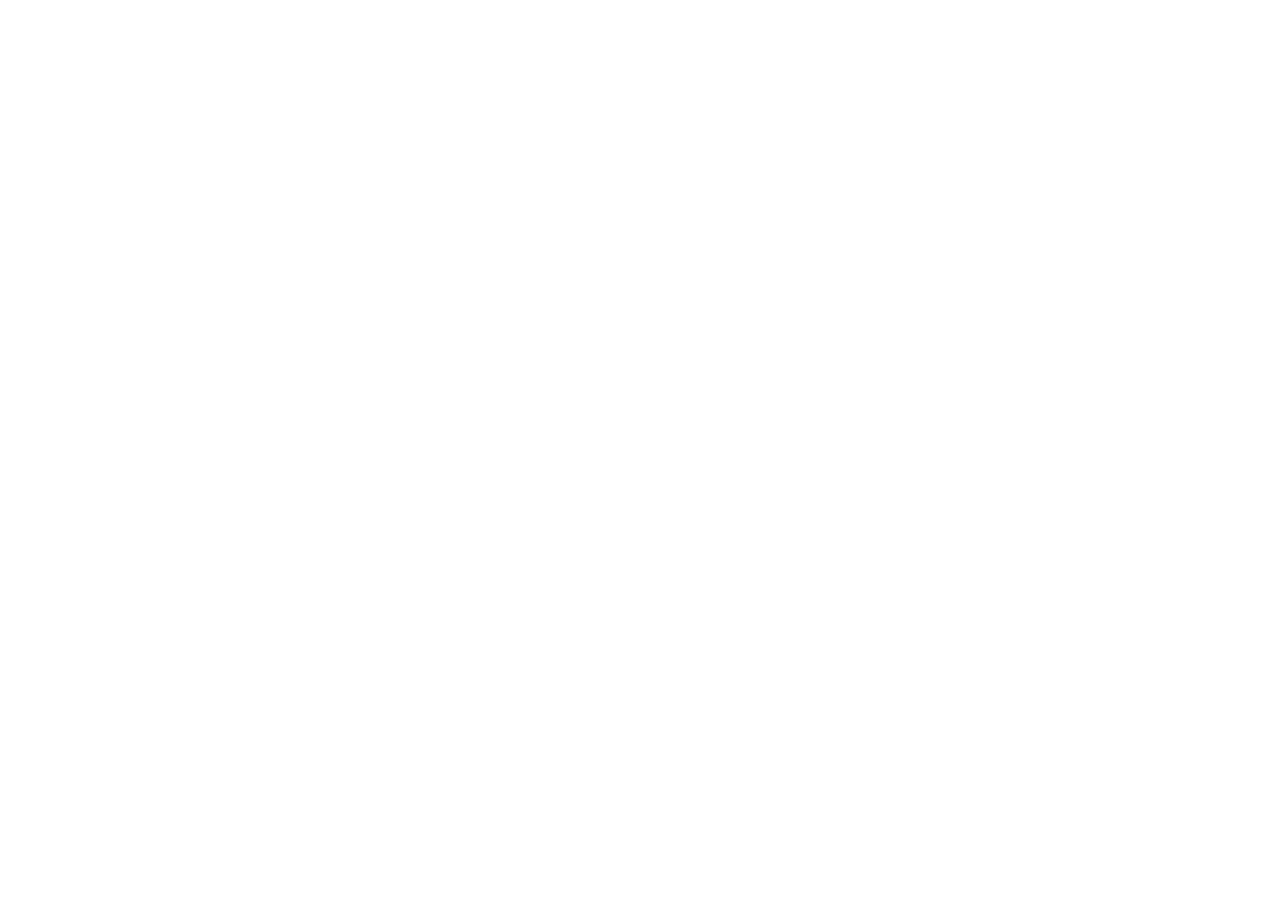
==== index.html @ 134b4d6b "Create index.html" ====
<!DOCTYPE html>
<html>
  <head>
    <title>Your Page Title</title>
    <link href="https://cdn.jsdelivr.net/npm/bootstrap@5.1.3/dist/css/bootstrap.min.css" rel="stylesheet" integrity="sha384-1BmE4kWBq78iYhFldvKuhfTAU6auU8tT94WrHftjDbrCEXSU1oBoqyl2QvZ6jIW3" crossorigin="anonymous">

    <!-- links to style sheets, google fonts, etc. go here -->

  </head>
  <body>

    <!-- your site content goes here -->

    <script src="https://cdn.jsdelivr.net/npm/bootstrap@5.1.3/dist/js/bootstrap.bundle.min.js" integrity="sha384-ka7Sk0Gln4gmtz2MlQnikT1wXgYsOg+OMhuP+IlRH9sENBO0LRn5q+8nbTov4+1p" crossorigin="anonymous"></script>
  </body>
</html>
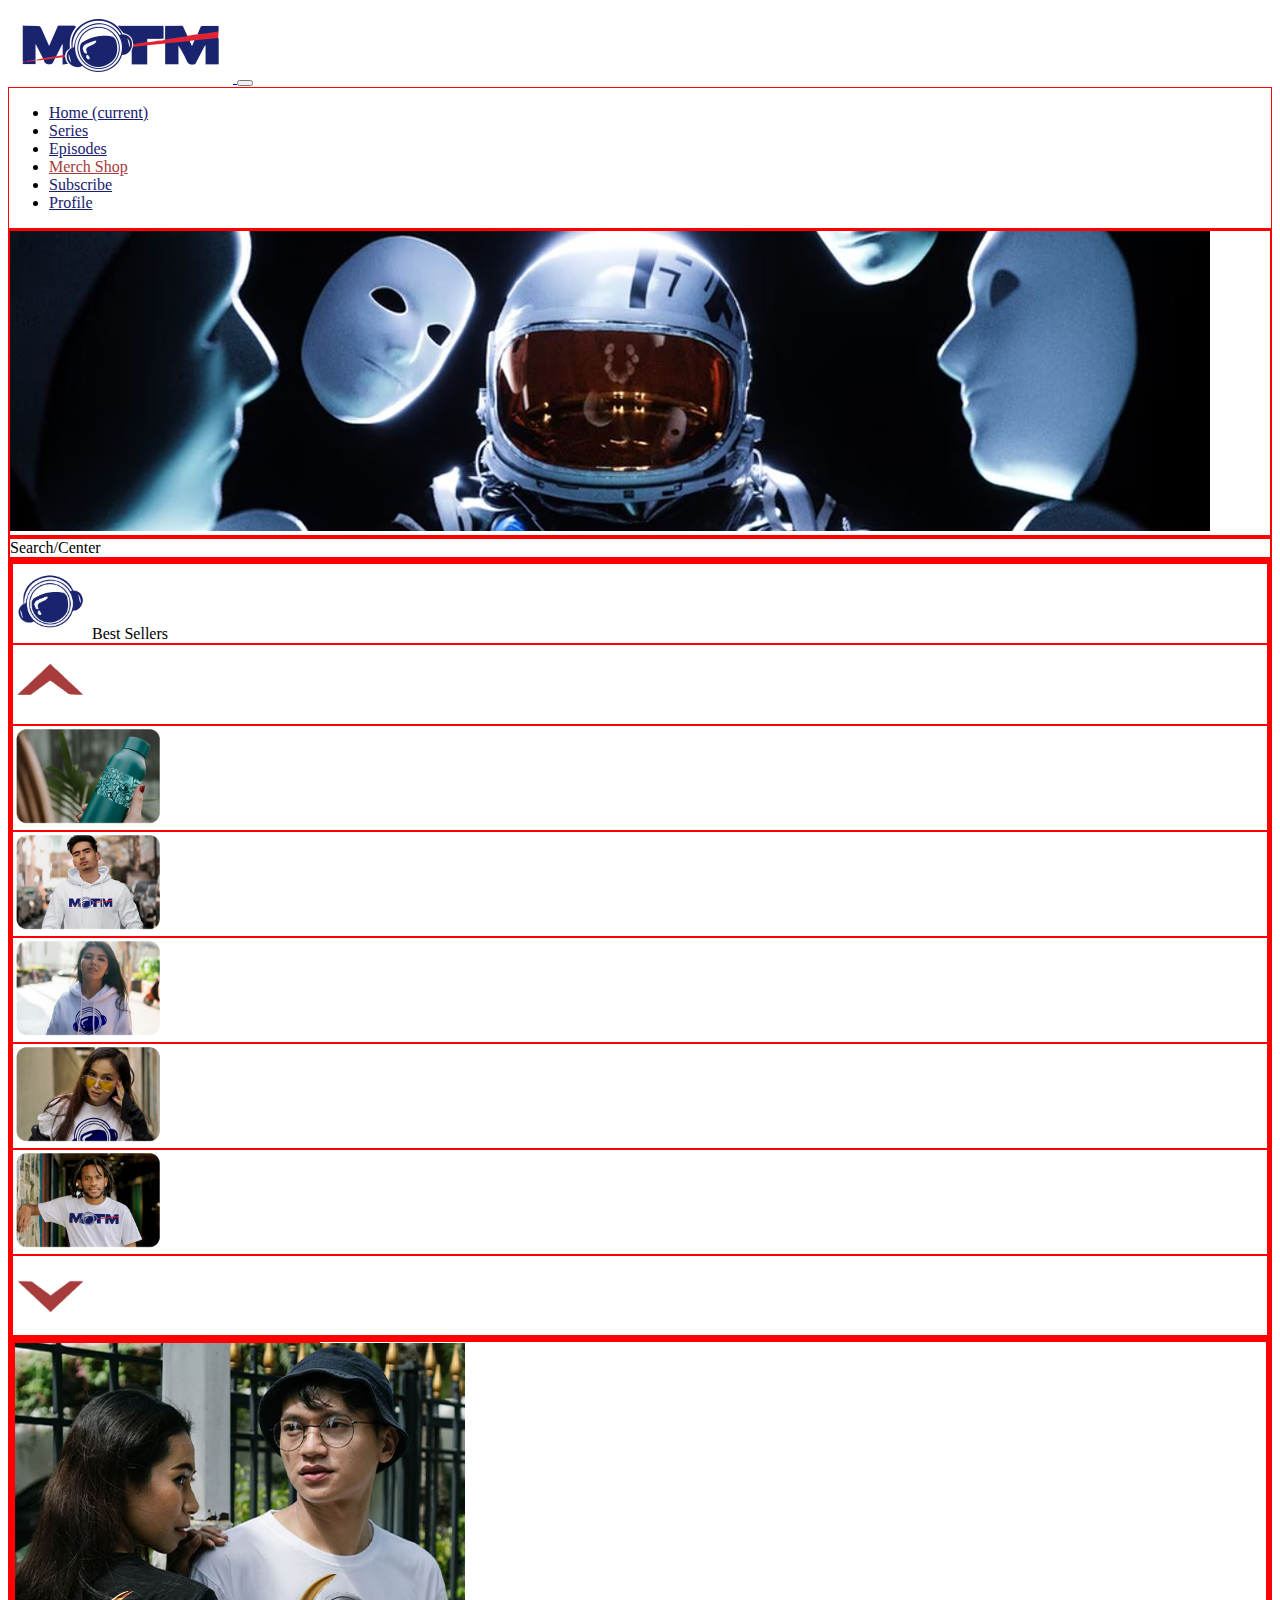
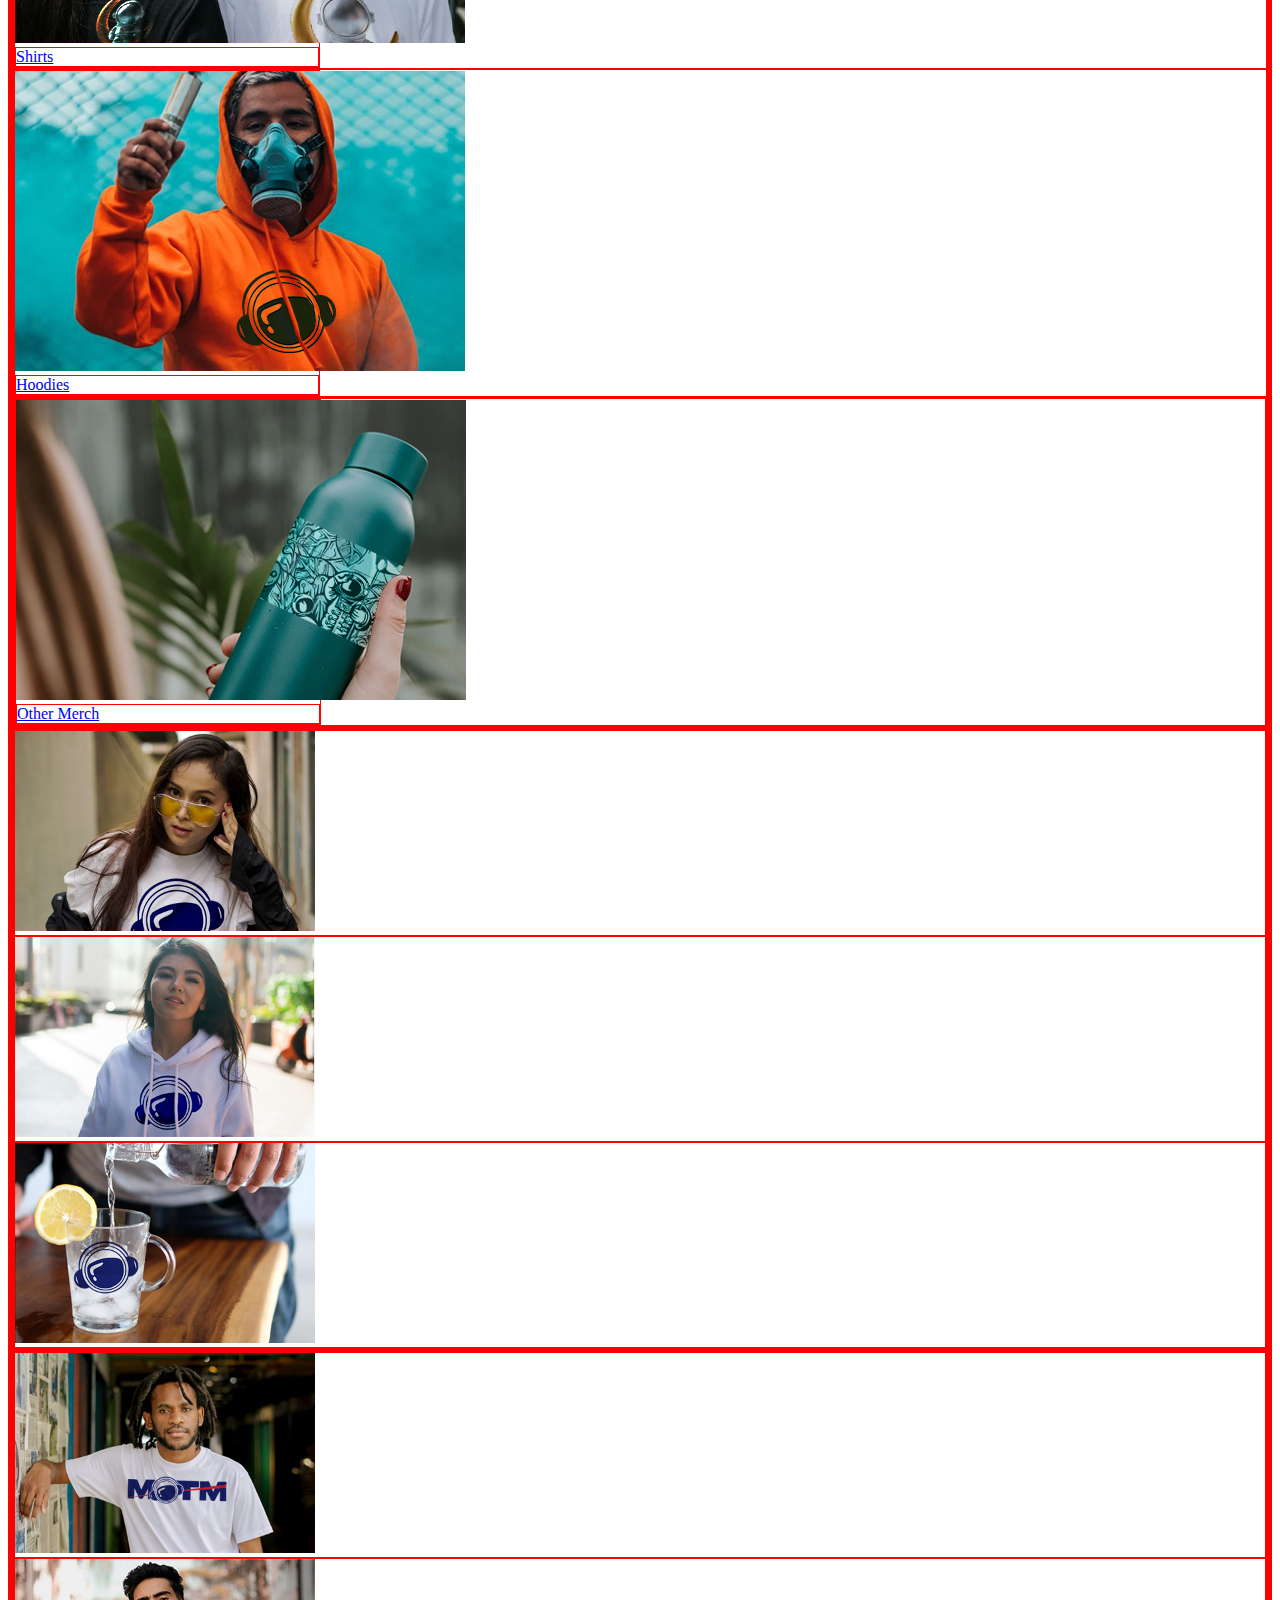
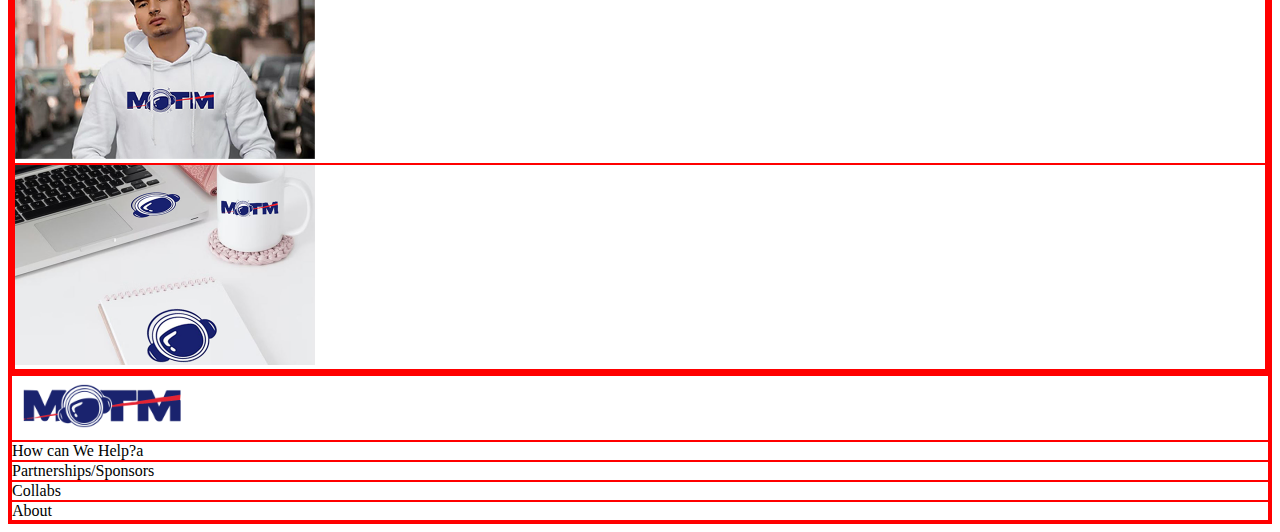
==== commit 8f2480ba: "Progress" ====
--- a/index.html
+++ b/index.html
@@ -1,15 +1,297 @@
 <!DOCTYPE html>
 <html>
   <head>
-    <title>Your Page Title</title>
+    <title>MOTM Merch</title>
     <link href="https://cdn.jsdelivr.net/npm/bootstrap@5.1.3/dist/css/bootstrap.min.css" rel="stylesheet" integrity="sha384-1BmE4kWBq78iYhFldvKuhfTAU6auU8tT94WrHftjDbrCEXSU1oBoqyl2QvZ6jIW3" crossorigin="anonymous">
+      <link href="css/styles.css" rel="stylesheet">
 
     <!-- links to style sheets, google fonts, etc. go here -->
 
   </head>
   <body>
 
-    <!-- your site content goes here -->
+    <style>
+  body div { border: 1px solid red; }
+</style>
+
+<nav class="navbar navbar-expand-lg navbar-light bg-light">
+  <a class="navbar-brand" href="#">
+     <img src="images/motm.logo.png" width="auto" height="75" alt="Logo">
+   </a>
+  <button class="navbar-toggler" type="button" data-toggle="collapse" data-target="#navbarNav" aria-controls="navbarNav" aria-expanded="false" aria-label="Toggle navigation">
+    <span class="navbar-toggler-icon"></span>
+  </button>
+  <div class="collapse navbar-collapse" id="navbarNav">
+    <ul class="navbar-nav">
+      <li class="nav-item active">
+        <a class="nav-link" href="#">Home <span class="sr-only">(current)</span></a>
+      </li>
+      <li class="nav-item">
+        <a class="nav-link" href="#">Series</a>
+      </li>
+      <li class="nav-item">
+        <a class="nav-link" href="#">Episodes</a>
+      </li>
+      <li class="nav-item">
+        <a class="nav-link active" href="#">Merch Shop</a>
+      </li>
+      <li class="nav-item">
+        <a class="nav-link" href="#">Subscribe</a>
+      </li>
+      <li class="nav-item">
+        <a class="nav-link" href="#">Profile</a>
+      </li>
+    </ul>
+  </div>
+</nav>
+
+
+      <!-- end Title -->
+
+      <!-- start Banner -->
+      <div class="container-fluid">
+        <div class="text-center">
+
+        <img src= "images/1x/banner test.png"
+        alt= "gry-pnk-hood"
+        title= "Gray-Pink"
+        class= "img-fluid"
+        />
+      </div>
+    </div>
+      <!-- end Banner -->
+
+      <!-- start Search -->
+      <div class= "container"
+      <div class="row">
+          <div class="col-6 offset-3 text-center border">
+            Search/Center
+        </div>
+      </div>
+      <!-- end Search -->
+    </div>
+
+      <!-- start Inventory -->
+      <div class="container-fluid border">
+        <div class="row bg-dark text-white">
+          <div class="col-2 border">
+
+<div class="text-center">
+
+            <div class="col border">
+              <img src= "images/motm.pancho1.png"
+              alt= "MOTM Icon"
+              title= "Icon"
+              width="auto"
+              height="75"/>
+              Best Sellers
+            </div>
+
+
+            <div class="col border">
+              <img src= "images/arrow.red.up.png"
+              alt= "MOTM Icon"
+              title= "Icon"
+              width="auto"
+              height="75"/>
+            </div>
+
+            <div class="col border">
+              <img src= "images/1x/altered imgs/best.sell.flask.png"
+              alt= "MOTM Icon"
+              title= "Icon"
+              width="auto"
+              height="100"/>
+            </div>
+
+            <div class="col border">
+              <img src= "images/1x/altered imgs/best.sell.wht.hood.male.png"
+              alt= "MOTM Icon"
+              title= "Icon"
+              width="auto"
+              height="100"/>
+            </div>
+
+            <div class="col border">
+              <img src= "images/1x/altered imgs/best.sell.gry.pnk.hood.feml.png"
+              alt= "MOTM Icon"
+              title= "Icon"
+              width="auto"
+              height="100"/>
+
+            </div>
+
+
+            <div class="col border">
+              <img src= "images/1x/altered imgs/best.sell.wht.shrt.feml.png"
+              alt= "MOTM Icon"
+              title= "Icon"
+              width="auto"
+              height="100"/>
+            </div>
+
+            <div class="col border">
+              <img src= "images/1x/altered imgs/best.sell.wht.shrt.male.png"
+              alt= "MOTM Icon"
+              title= "Icon"
+              width="auto"
+              height="100"/>
+
+            </div>
+
+            <div class="col border">
+              <img src= "images/arrow.red.png"
+              alt= "MOTM Icon"
+              title= "Icon"
+              width="auto"
+              height="75"/>
+            </div>
+          </div>
+        </div>
+
+
+          <!-- row 1 start -->
+
+          <div class="col-10">
+
+            <div class="text-center">
+
+            <div class="row">
+
+              <div class="col border">
+
+                <div class="card" style="width: 19rem;">
+  <img class="card-img-top" src="images/1x/shirt.click.png" alt="Card image cap">
+  <div class="card-body">
+    <a href="#" class="btn btn-primary">Shirts</a>
+  </div>
+</div>
+              </div>
+
+              <div class="col border">
+                <div class="card" style="width: 19rem;">
+  <img class="card-img-top" src="images/1x/hoodie.click.png" alt="Card image cap">
+  <div class="card-body">
+    <a href="#" class="btn btn-primary">Hoodies</a>
+  </div>
+</div>
+              </div>
+
+              <div class="col border">
+
+                <div class= "col border">
+                  <div class="card" style="width: 19rem;">
+  <img class="card-img-top" src="images/1x/teal.flask.png" alt="Card image cap">
+  <div class="card-body">
+    <a href="#" class="btn btn-primary">Other Merch</a>
+  </div>
+</div>
+              </div>
+
+              </div>
+            </div>
+
+              <!-- row 1 end -->
+
+              <!-- row 2 start -->
+
+<div class="text-center">
+
+                <div class="row">
+
+                  <div class="col border">
+                    <img src= "images/1x/white.shirt.female.png"
+                    alt= "MOTM Logo"
+                    title= "Logo"
+                    width="auto"
+                    height="200"/>
+                  </div>
+
+                  <div class="col border">
+                    <img src= "images/1x/gray.pink.hoodie.png"
+                    alt= "gry-pnk-hood"
+                    title= "Gray-Pink"
+                    width="auto"
+                    height="200"/>
+                  </div>
+
+                  <div class="col border">
+                    <img src= "images/1x/clear.glass.png"
+                    alt= "MOTM Logo"
+                    title= "Logo"
+                    width="auto"
+                    height="200"/>
+                  </div>
+                </div>
+                </div>
+                  <!-- row 2 end -->
+
+                  <!-- row 3 start -->
+
+<div class="text-center">
+
+                    <div class="row">
+
+                      <div class="col border">
+                        <img src= "images/1x/white.shirt.male.png"
+                        alt= "MOTM Logo"
+                        title= "Logo"
+                        width="auto"
+                        height="200"/>
+                      </div>
+
+                      <div class="col border">
+                        <img src= "images/1x/white.hoodie.png"
+                        alt= "gry-pnk-hood"
+                        title= "Gray-Pink"
+                        width="auto"
+                        height="200"/>
+                      </div>
+
+                      <div class="col border">
+                        <img src= "images/1x/other.merch.png"
+                        alt= "MOTM Logo"
+                        title= "Logo"
+                        width="auto"
+                        height="200"/>
+                      </div>
+                    </div>
+                  </div>
+                </div>
+</div>
+                <!-- row 3 end -->
+
+<div class="row">
+
+        <div class= "col-2 border">
+          <img src= "images/motm.logo.png"
+          alt= "MOTM Logo"
+          title= "Logo"
+          width="auto"
+          height="60"/>
+      </div>
+
+      <div class= "col border">
+        How can We Help?a
+    </div>
+
+    <div class= "col border">
+      Partnerships/Sponsors
+  </div>
+
+  <div class= "col border">
+    Collabs
+</div>
+<div class= "col border">
+  About
+</div>
+
+
+      </div>
+
+
+
+
 
     <script src="https://cdn.jsdelivr.net/npm/bootstrap@5.1.3/dist/js/bootstrap.bundle.min.js" integrity="sha384-ka7Sk0Gln4gmtz2MlQnikT1wXgYsOg+OMhuP+IlRH9sENBO0LRn5q+8nbTov4+1p" crossorigin="anonymous"></script>
   </body>
--- a/css/styles.css
+++ b/css/styles.css
@@ -0,0 +1,10 @@
+.nav-link {
+    color: #18216E !important;
+  }
+
+  .nav-link.active {
+    color: #A63C3C !important;
+  }
+.card-title {
+  color: red !important;
+}
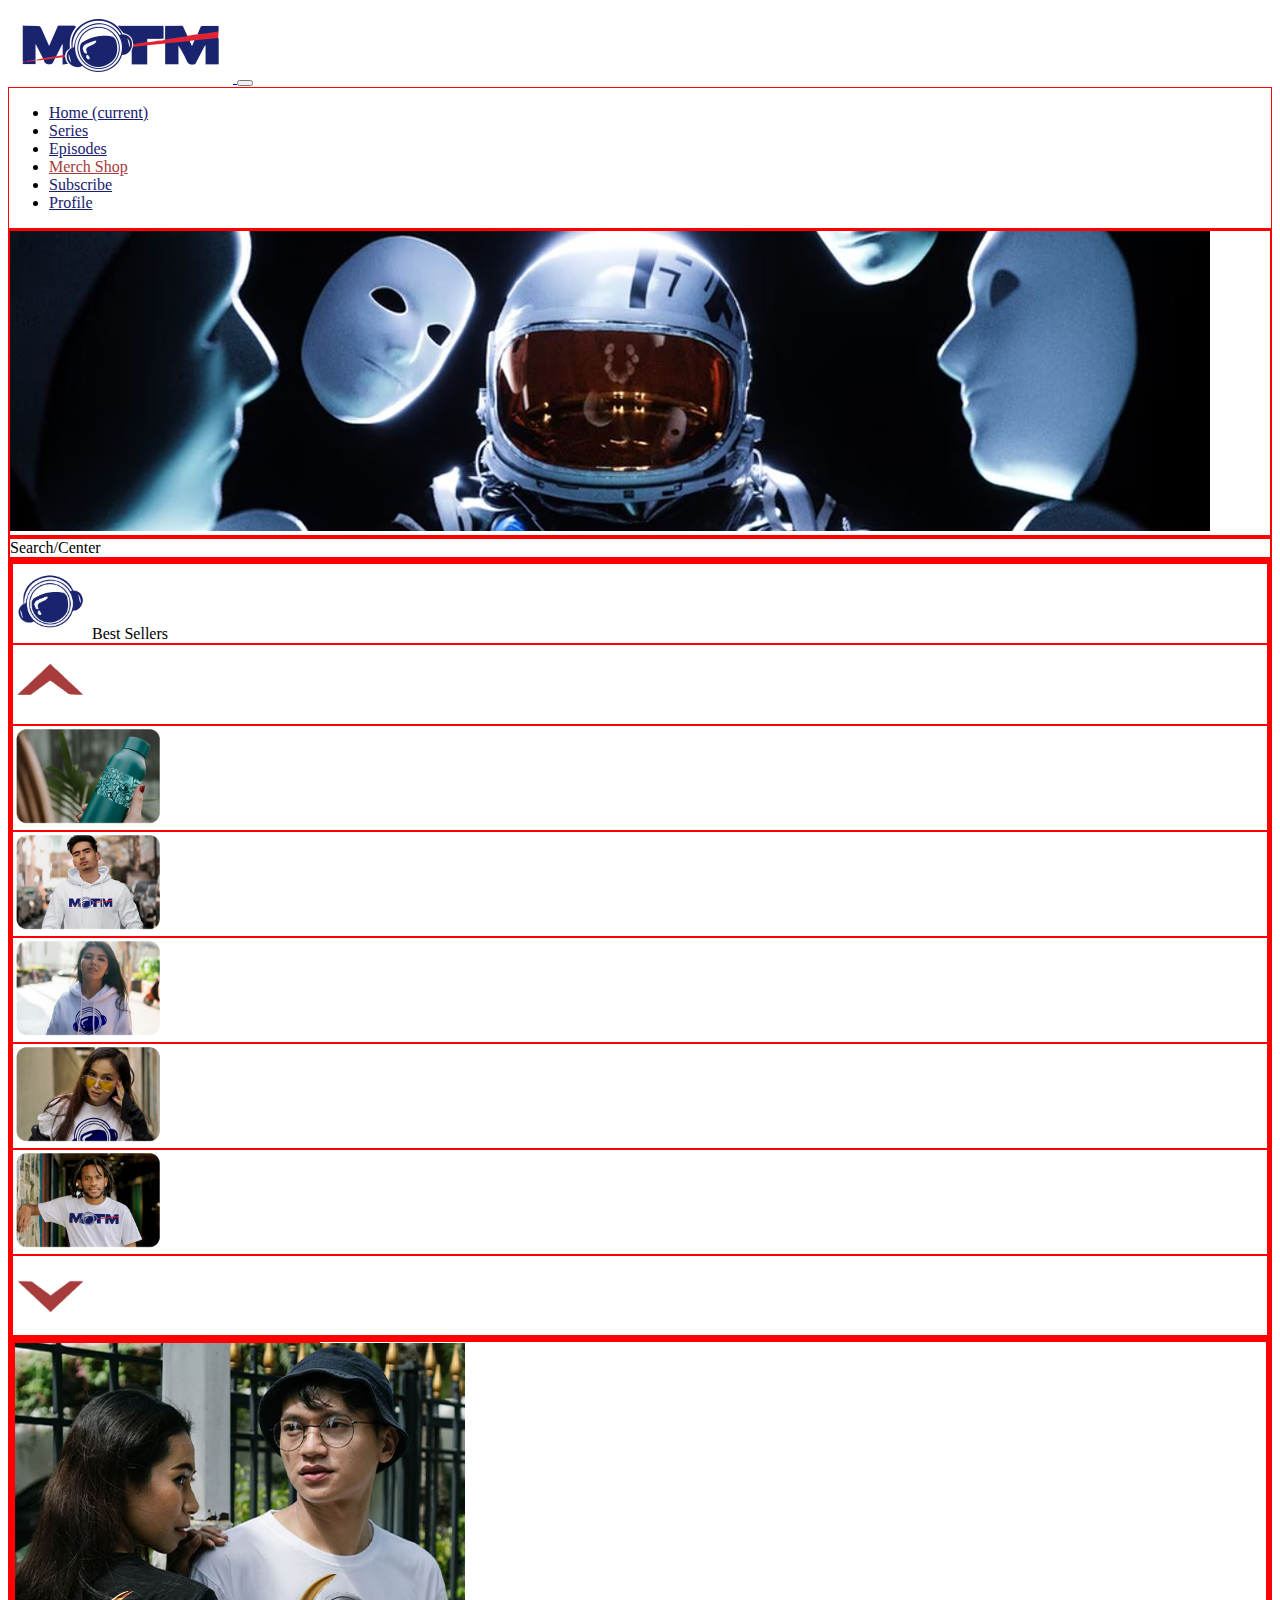
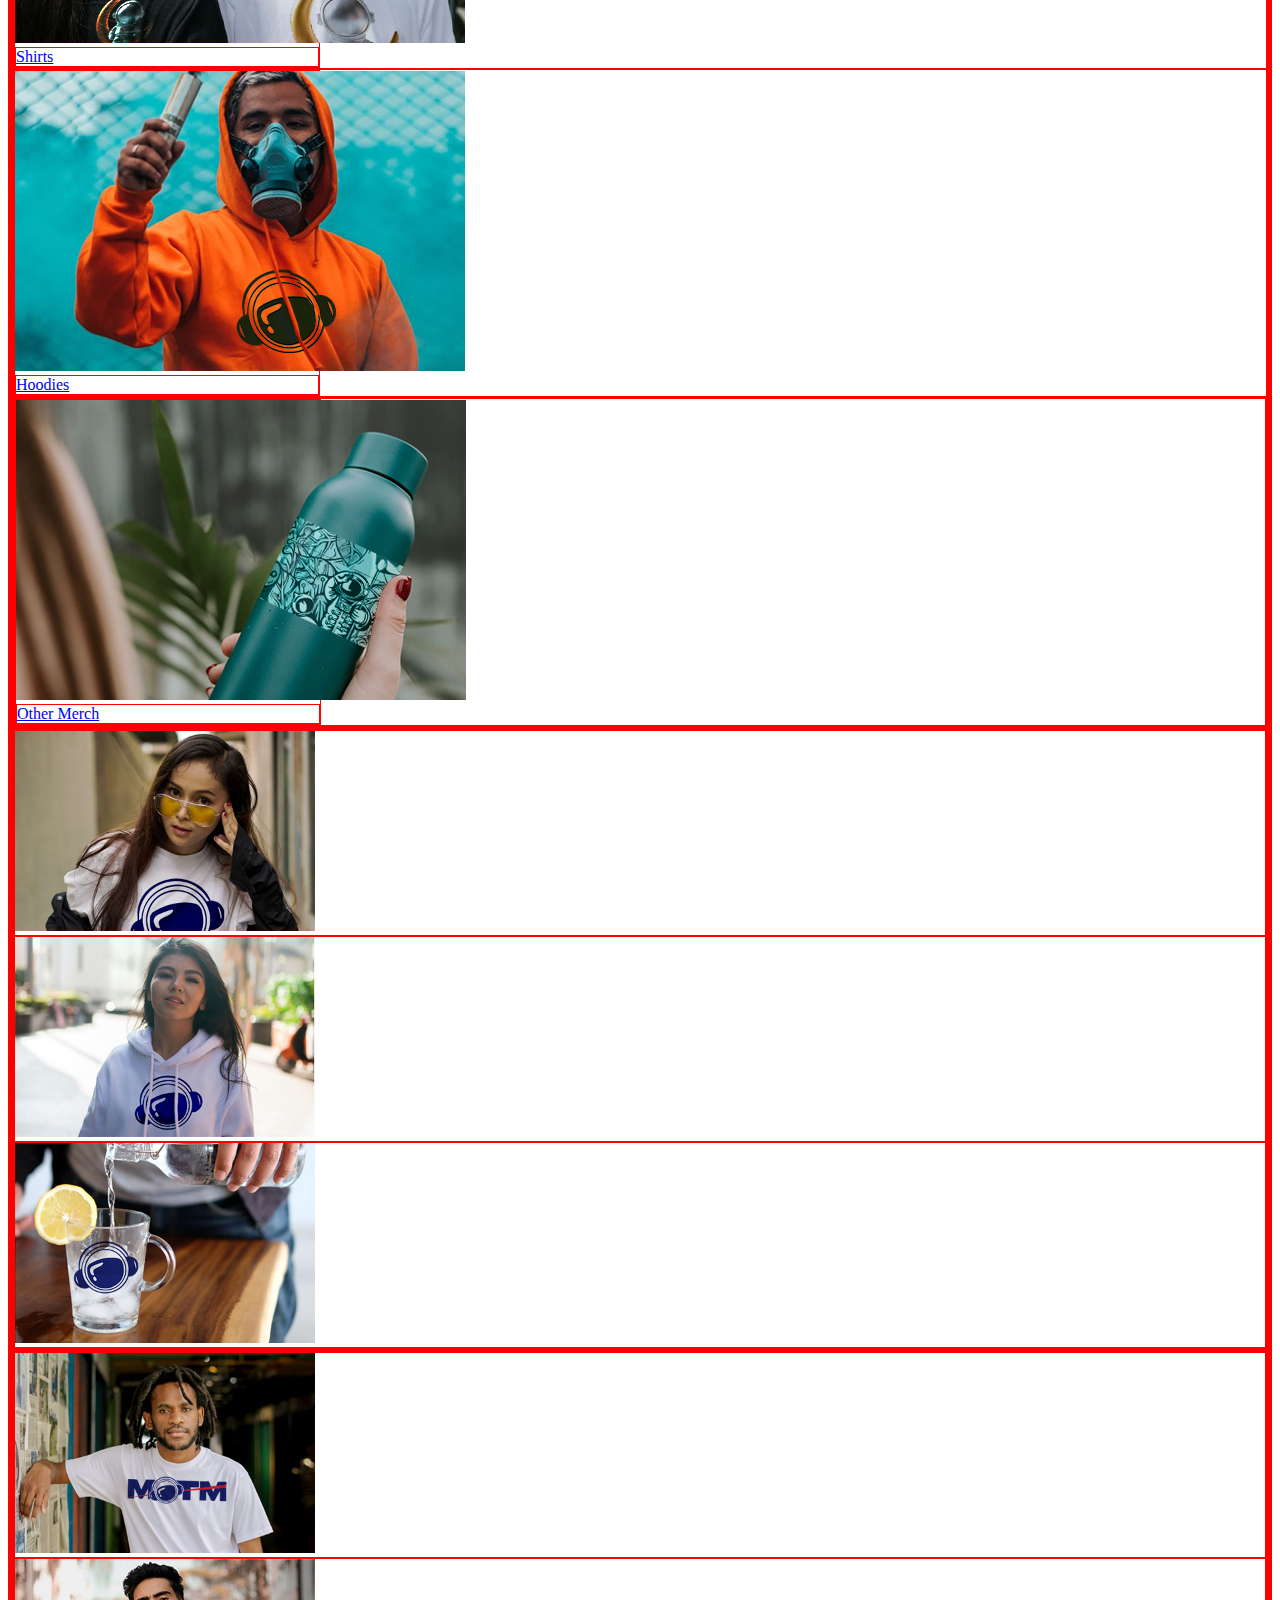
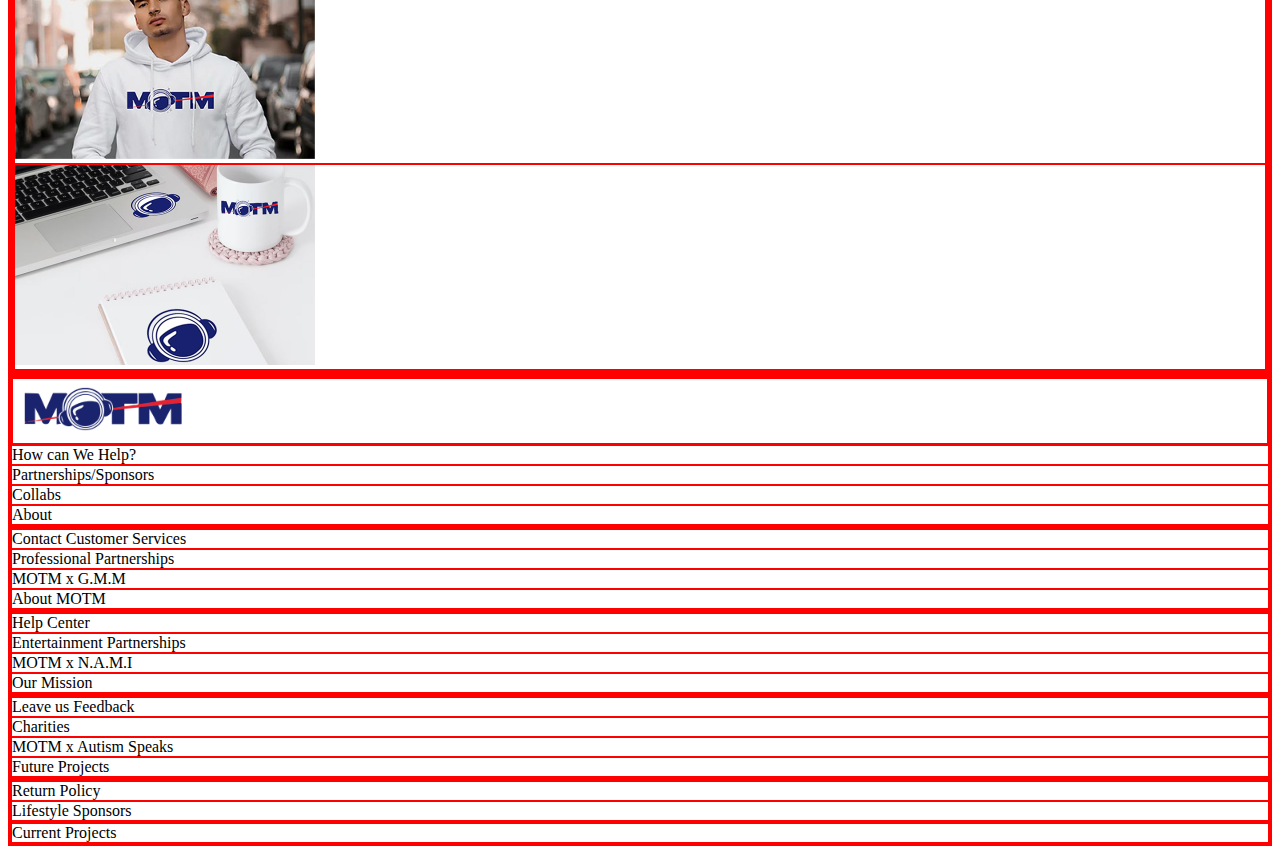
==== commit dd5ca2ea: "Progress" ====
--- a/index.html
+++ b/index.html
@@ -30,7 +30,7 @@
         <a class="nav-link" href="#">Series</a>
       </li>
       <li class="nav-item">
-        <a class="nav-link" href="#">Episodes</a>
+        <a class="nav-link" href="index2.html">Episodes</a>
       </li>
       <li class="nav-item">
         <a class="nav-link active" href="#">Merch Shop</a>
@@ -259,32 +259,122 @@
                   </div>
                 </div>
 </div>
+</div>
                 <!-- row 3 end -->
 
-<div class="row">
-
-        <div class= "col-2 border">
-          <img src= "images/motm.logo.png"
-          alt= "MOTM Logo"
-          title= "Logo"
-          width="auto"
-          height="60"/>
-      </div>
-
-      <div class= "col border">
-        How can We Help?a
-    </div>
-
-    <div class= "col border">
-      Partnerships/Sponsors
-  </div>
-
-  <div class= "col border">
-    Collabs
-</div>
-<div class= "col border">
-  About
-</div>
+                <div class= "container-fluid">
+                <div class="row">
+
+                        <div class= "col-3 border">
+
+                          <div class="text-center">
+
+                          <img src= "images/motm.logo.png"
+                          alt= "MOTM Logo"
+                          title= "Logo"
+                          width="auto"
+                          height="60"/>
+                      </div>
+                    </div>
+
+                      <div class= "col-2 border">
+                        How can We Help?
+                    </div>
+
+                    <div class= "col-2 border">
+                      Partnerships/Sponsors
+                  </div>
+
+                  <div class= "col-2 border">
+                    Collabs
+                </div>
+                <div class= "col-2 border">
+                  About
+                </div>
+                </div>
+
+                <div class="row">
+                  <div class= "col-3 border">
+
+                </div>
+
+                <div class= "col-2 border">
+                  Contact Customer Services
+                </div>
+
+                <div class= "col-2 border">
+                Professional Partnerships
+                </div>
+
+                <div class= "col-2 border">
+                MOTM x G.M.M
+                </div>
+                <div class= "col-2 border">
+                About MOTM
+                </div>
+                </div>
+
+                <div class="row">
+                  <div class= "col-3 border">
+
+                </div>
+
+                <div class= "col-2 border">
+                Help Center
+                </div>
+
+                <div class= "col-2 border">
+                Entertainment Partnerships
+                </div>
+
+                <div class= "col-2 border">
+                MOTM x N.A.M.I
+                </div>
+                <div class= "col-2 border">
+                Our Mission
+                </div>
+                </div>
+
+                <div class="row">
+                  <div class= "col-3 border">
+
+                </div>
+
+                <div class= "col-2 border">
+                  Leave us Feedback
+                </div>
+
+                <div class= "col-2 border">
+                Charities
+                </div>
+
+                <div class= "col-2 border">
+                MOTM x Autism Speaks
+                </div>
+                <div class= "col-2 border">
+                Future Projects
+                </div>
+                </div>
+
+                <div class="row">
+                  <div class= "col-3 border">
+
+                </div>
+
+                <div class= "col-2 border">
+                  Return Policy
+                </div>
+
+                <div class= "col-2 border">
+                Lifestyle Sponsors
+                </div>
+
+                <div class= "col-2 border">
+
+                </div>
+                <div class= "col-2 border">
+                Current Projects
+                </div>
 
 
       </div>
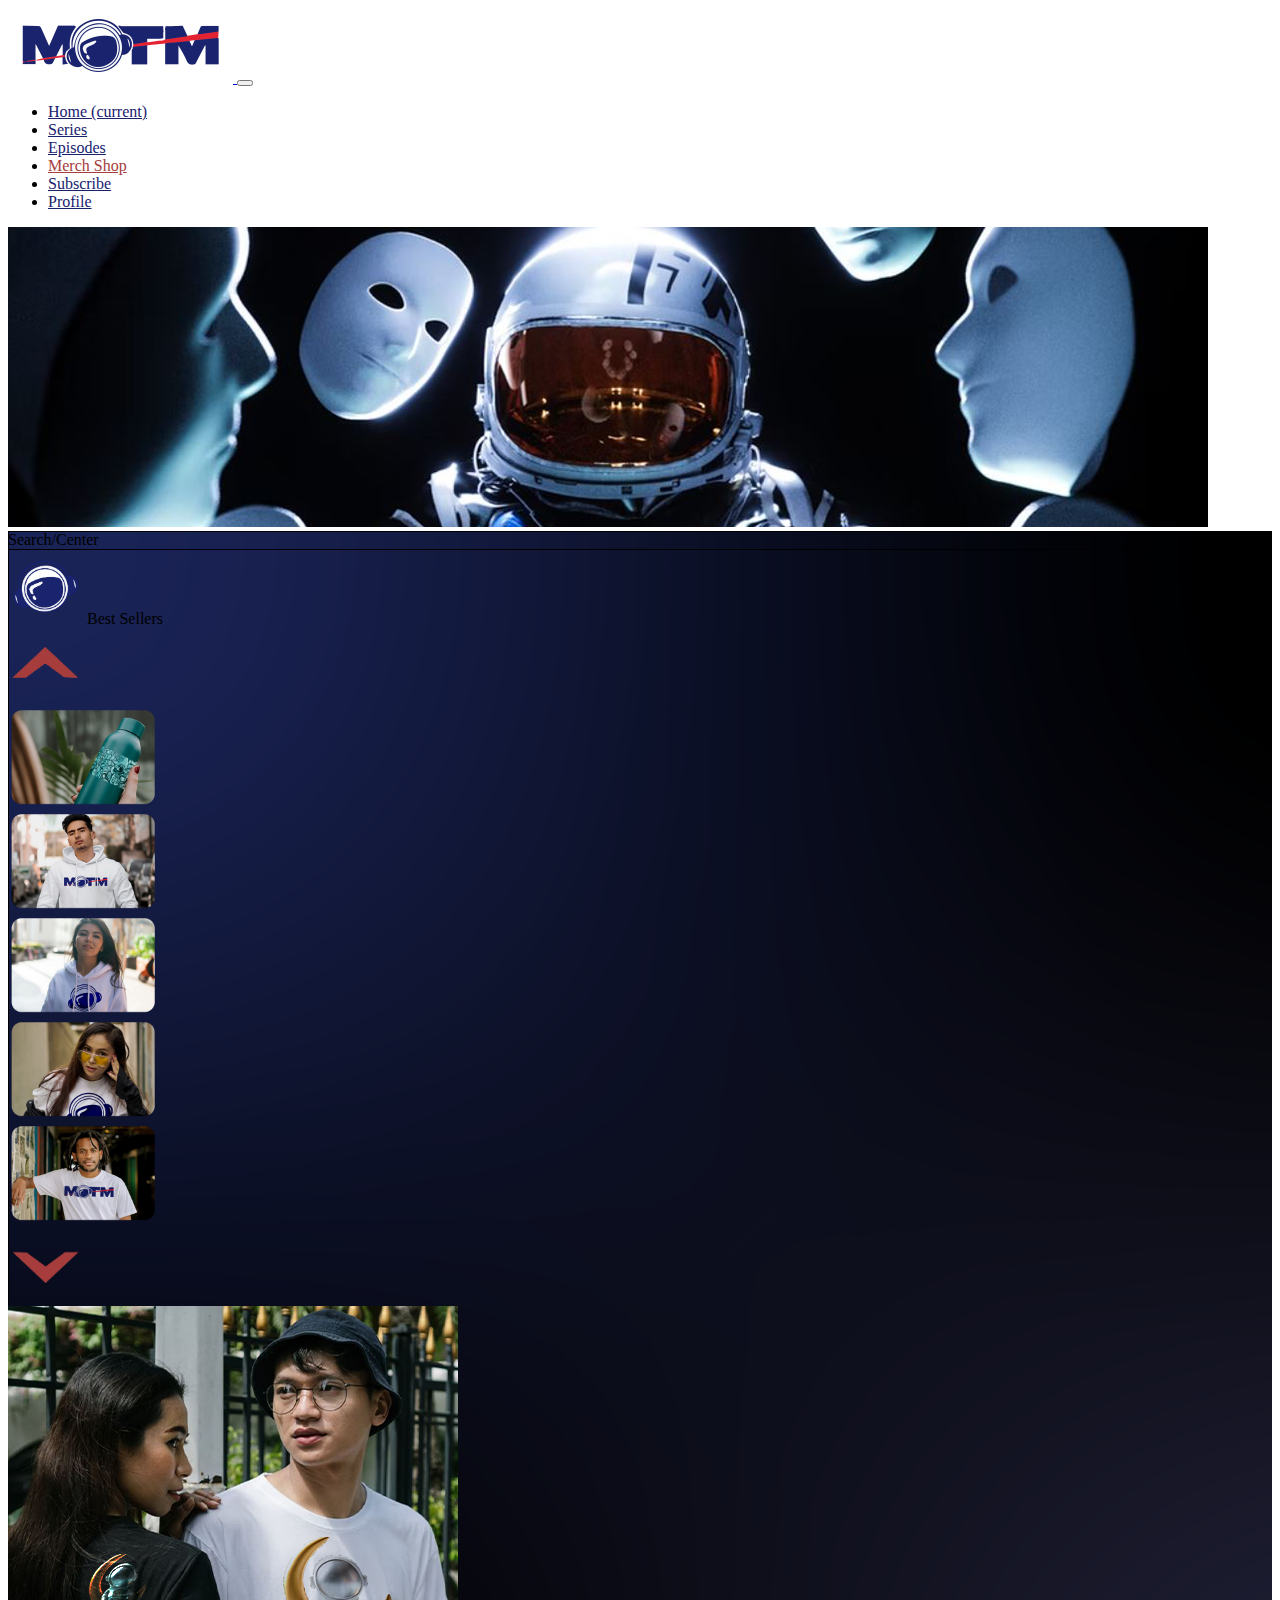
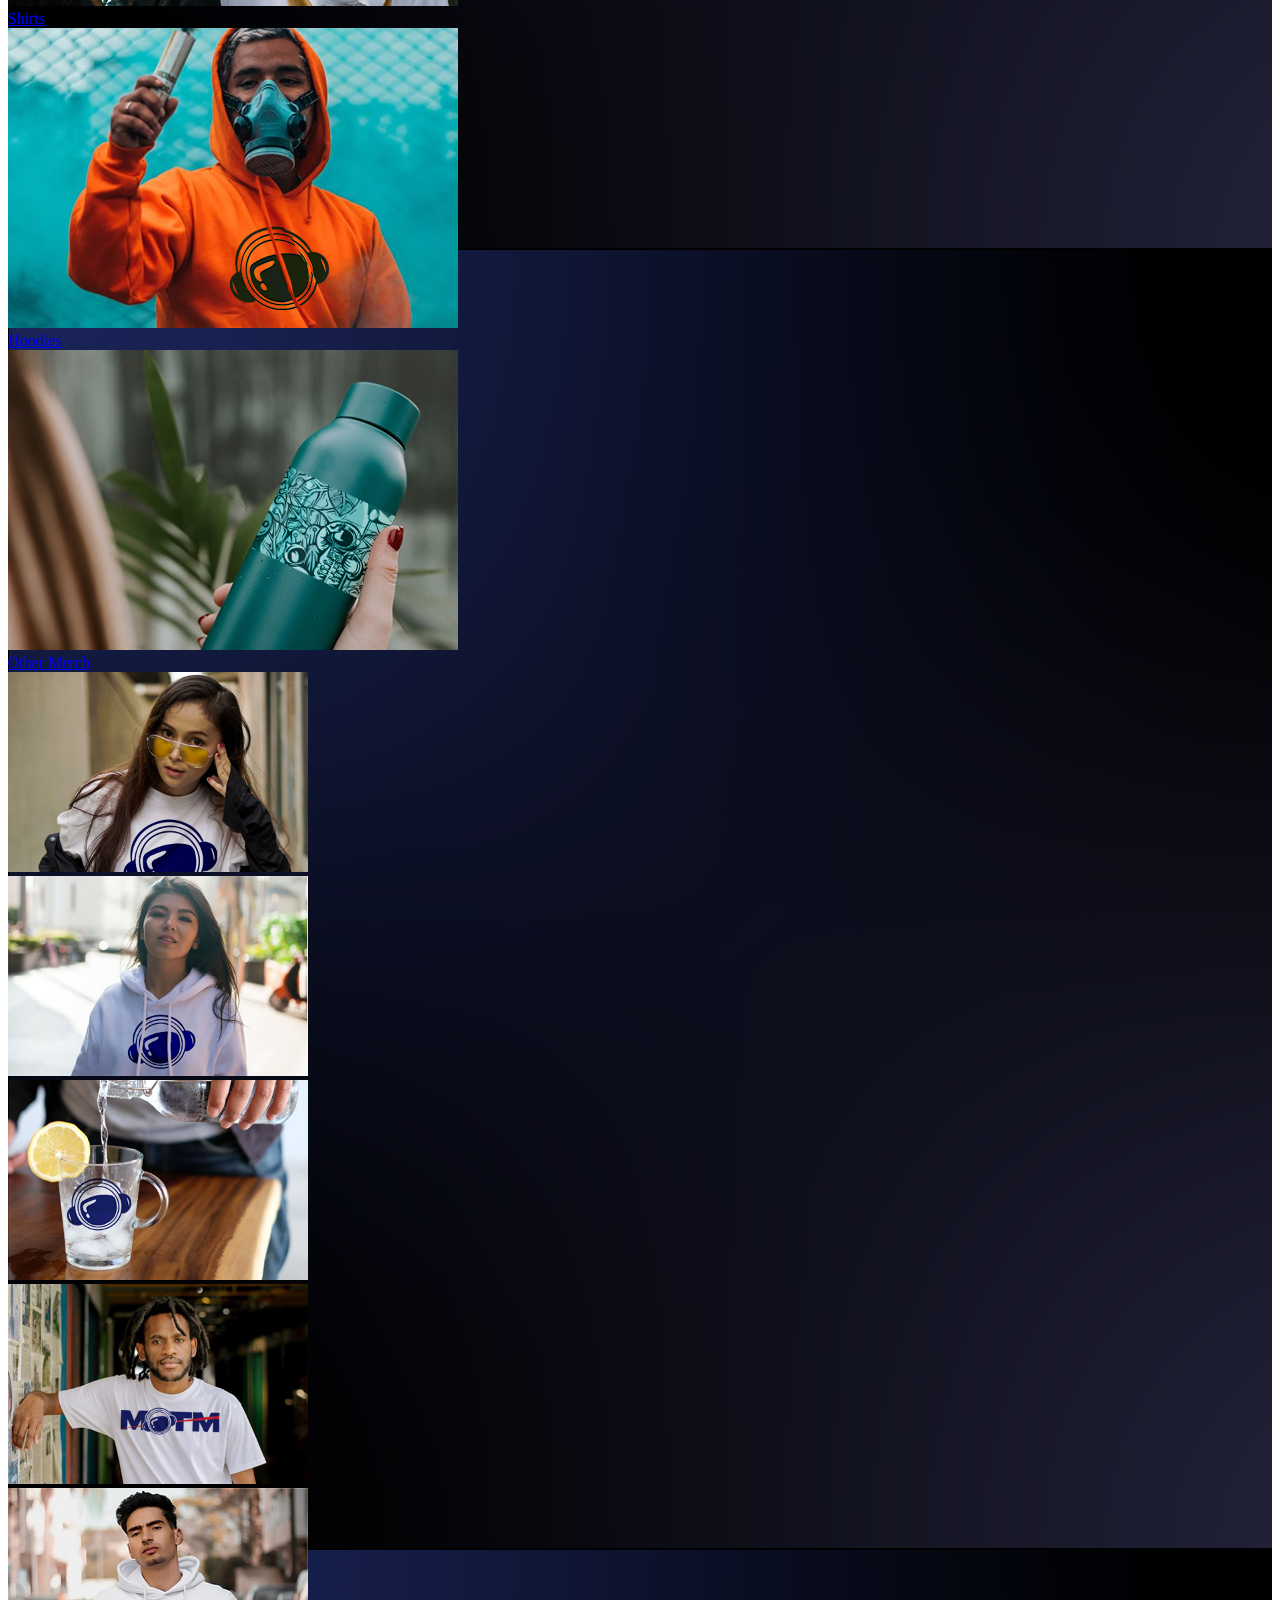
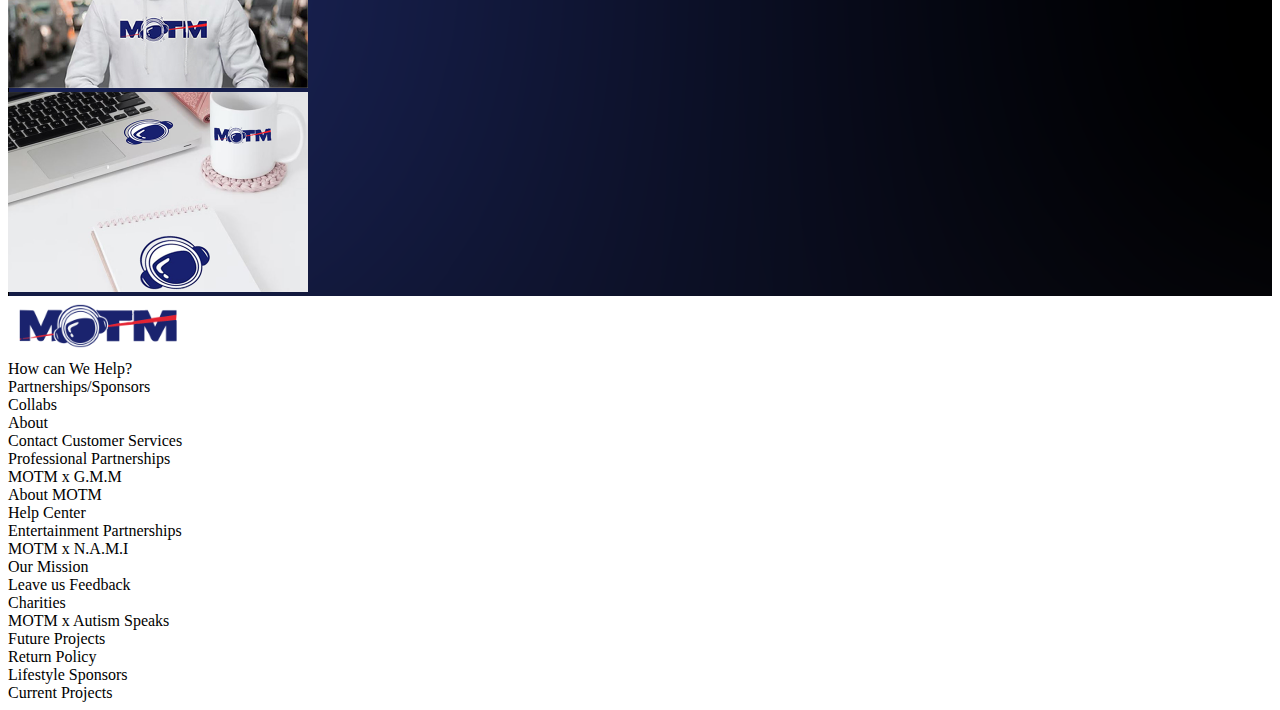
==== commit fbea1547: "final? progress" ====
--- a/index.html
+++ b/index.html
@@ -11,7 +11,12 @@
   <body>
 
     <style>
-  body div { border: 1px solid red; }
+    --->  body div {  : 1px solid red; }
+
+  .bg-dashimg{
+    background-image: url("images/1x/gradient1.png");
+    background-color: #18216E;}
+
 </style>
 
 <nav class="navbar navbar-expand-lg navbar-light bg-light">
@@ -49,12 +54,14 @@
       <!-- end Title -->
 
       <!-- start Banner -->
+
+
       <div class="container-fluid">
         <div class="text-center">
 
         <img src= "images/1x/banner test.png"
-        alt= "gry-pnk-hood"
-        title= "Gray-Pink"
+        alt= "banner"
+        title= "Banner"
         class= "img-fluid"
         />
       </div>
@@ -62,9 +69,10 @@
       <!-- end Banner -->
 
       <!-- start Search -->
-      <div class= "container"
+      <div class= "bg-dashimg">
+      <div class= "container border text-white"
       <div class="row">
-          <div class="col-6 offset-3 text-center border">
+          <div class="col-6 offset-3 text-center">
             Search/Center
         </div>
       </div>
@@ -72,13 +80,16 @@
     </div>
 
       <!-- start Inventory -->
-      <div class="container-fluid border">
-        <div class="row bg-dark text-white">
-          <div class="col-2 border">
+<div class= "bg-dashimg">
+      <div class="container-fluid">
+
+        <div class="row text-white">
+
+          <div class="col-2 d-none d-md-block">
 
 <div class="text-center">
 
-            <div class="col border">
+            <div class="col  ">
               <img src= "images/motm.pancho1.png"
               alt= "MOTM Icon"
               title= "Icon"
@@ -88,7 +99,7 @@
             </div>
 
 
-            <div class="col border">
+            <div class="col  ">
               <img src= "images/arrow.red.up.png"
               alt= "MOTM Icon"
               title= "Icon"
@@ -96,7 +107,7 @@
               height="75"/>
             </div>
 
-            <div class="col border">
+            <div class="col  ">
               <img src= "images/1x/altered imgs/best.sell.flask.png"
               alt= "MOTM Icon"
               title= "Icon"
@@ -104,7 +115,7 @@
               height="100"/>
             </div>
 
-            <div class="col border">
+            <div class="col  ">
               <img src= "images/1x/altered imgs/best.sell.wht.hood.male.png"
               alt= "MOTM Icon"
               title= "Icon"
@@ -112,7 +123,7 @@
               height="100"/>
             </div>
 
-            <div class="col border">
+            <div class="col  ">
               <img src= "images/1x/altered imgs/best.sell.gry.pnk.hood.feml.png"
               alt= "MOTM Icon"
               title= "Icon"
@@ -122,7 +133,7 @@
             </div>
 
 
-            <div class="col border">
+            <div class="col  ">
               <img src= "images/1x/altered imgs/best.sell.wht.shrt.feml.png"
               alt= "MOTM Icon"
               title= "Icon"
@@ -130,7 +141,7 @@
               height="100"/>
             </div>
 
-            <div class="col border">
+            <div class="col  ">
               <img src= "images/1x/altered imgs/best.sell.wht.shrt.male.png"
               alt= "MOTM Icon"
               title= "Icon"
@@ -139,7 +150,7 @@
 
             </div>
 
-            <div class="col border">
+            <div class="col  ">
               <img src= "images/arrow.red.png"
               alt= "MOTM Icon"
               title= "Icon"
@@ -152,15 +163,15 @@
 
           <!-- row 1 start -->
 
-          <div class="col-10">
+          <div class="col">
 
             <div class="text-center">
 
             <div class="row">
 
-              <div class="col border">
-
-                <div class="card" style="width: 19rem;">
+              <div class="col  ">
+
+                <div class="card mx-auto" style="width: 19rem;">
   <img class="card-img-top" src="images/1x/shirt.click.png" alt="Card image cap">
   <div class="card-body">
     <a href="#" class="btn btn-primary">Shirts</a>
@@ -168,8 +179,8 @@
 </div>
               </div>
 
-              <div class="col border">
-                <div class="card" style="width: 19rem;">
+              <div class="col  ">
+                <div class="card mx-auto" style="width: 19rem;">
   <img class="card-img-top" src="images/1x/hoodie.click.png" alt="Card image cap">
   <div class="card-body">
     <a href="#" class="btn btn-primary">Hoodies</a>
@@ -177,10 +188,10 @@
 </div>
               </div>
 
-              <div class="col border">
-
-                <div class= "col border">
-                  <div class="card" style="width: 19rem;">
+              <div class="col  ">
+
+                <div class= "col  ">
+                  <div class="card mx-auto" style="width: 19rem;">
   <img class="card-img-top" src="images/1x/teal.flask.png" alt="Card image cap">
   <div class="card-body">
     <a href="#" class="btn btn-primary">Other Merch</a>
@@ -199,7 +210,7 @@
 
                 <div class="row">
 
-                  <div class="col border">
+                  <div class="col  ">
                     <img src= "images/1x/white.shirt.female.png"
                     alt= "MOTM Logo"
                     title= "Logo"
@@ -207,7 +218,7 @@
                     height="200"/>
                   </div>
 
-                  <div class="col border">
+                  <div class="col  ">
                     <img src= "images/1x/gray.pink.hoodie.png"
                     alt= "gry-pnk-hood"
                     title= "Gray-Pink"
@@ -215,7 +226,7 @@
                     height="200"/>
                   </div>
 
-                  <div class="col border">
+                  <div class="col  ">
                     <img src= "images/1x/clear.glass.png"
                     alt= "MOTM Logo"
                     title= "Logo"
@@ -232,7 +243,7 @@
 
                     <div class="row">
 
-                      <div class="col border">
+                      <div class="col  ">
                         <img src= "images/1x/white.shirt.male.png"
                         alt= "MOTM Logo"
                         title= "Logo"
@@ -240,7 +251,7 @@
                         height="200"/>
                       </div>
 
-                      <div class="col border">
+                      <div class="col  ">
                         <img src= "images/1x/white.hoodie.png"
                         alt= "gry-pnk-hood"
                         title= "Gray-Pink"
@@ -248,7 +259,7 @@
                         height="200"/>
                       </div>
 
-                      <div class="col border">
+                      <div class="col  ">
                         <img src= "images/1x/other.merch.png"
                         alt= "MOTM Logo"
                         title= "Logo"
@@ -260,12 +271,14 @@
                 </div>
 </div>
 </div>
+</div>
+</div>
                 <!-- row 3 end -->
-
+<div class="d-none d-md-block">
                 <div class= "container-fluid">
                 <div class="row">
 
-                        <div class= "col-3 border">
+                        <div class= "col-3  ">
 
                           <div class="text-center">
 
@@ -277,102 +290,102 @@
                       </div>
                     </div>
 
-                      <div class= "col-2 border">
+                      <div class= "col-2  ">
                         How can We Help?
                     </div>
 
-                    <div class= "col-2 border">
+                    <div class= "col-2  ">
                       Partnerships/Sponsors
                   </div>
 
-                  <div class= "col-2 border">
+                  <div class= "col-2  ">
                     Collabs
                 </div>
-                <div class= "col-2 border">
+                <div class= "col-2  ">
                   About
                 </div>
                 </div>
 
                 <div class="row">
-                  <div class= "col-3 border">
-
-                </div>
-
-                <div class= "col-2 border">
+                  <div class= "col-3  ">
+
+                </div>
+
+                <div class= "col-2  ">
                   Contact Customer Services
                 </div>
 
-                <div class= "col-2 border">
+                <div class= "col-2  ">
                 Professional Partnerships
                 </div>
 
-                <div class= "col-2 border">
+                <div class= "col-2  ">
                 MOTM x G.M.M
                 </div>
-                <div class= "col-2 border">
+                <div class= "col-2  ">
                 About MOTM
                 </div>
                 </div>
 
                 <div class="row">
-                  <div class= "col-3 border">
-
-                </div>
-
-                <div class= "col-2 border">
+                  <div class= "col-3  ">
+
+                </div>
+
+                <div class= "col-2  ">
                 Help Center
                 </div>
 
-                <div class= "col-2 border">
+                <div class= "col-2  ">
                 Entertainment Partnerships
                 </div>
 
-                <div class= "col-2 border">
+                <div class= "col-2  ">
                 MOTM x N.A.M.I
                 </div>
-                <div class= "col-2 border">
+                <div class= "col-2  ">
                 Our Mission
                 </div>
                 </div>
 
                 <div class="row">
-                  <div class= "col-3 border">
-
-                </div>
-
-                <div class= "col-2 border">
+                  <div class= "col-3  ">
+
+                </div>
+
+                <div class= "col-2  ">
                   Leave us Feedback
                 </div>
 
-                <div class= "col-2 border">
+                <div class= "col-2  ">
                 Charities
                 </div>
 
-                <div class= "col-2 border">
+                <div class= "col-2  ">
                 MOTM x Autism Speaks
                 </div>
-                <div class= "col-2 border">
+                <div class= "col-2  ">
                 Future Projects
                 </div>
                 </div>
 
                 <div class="row">
-                  <div class= "col-3 border">
-
-                </div>
-
-                <div class= "col-2 border">
+                  <div class= "col-3  ">
+
+                </div>
+
+                <div class= "col-2  ">
                   Return Policy
                 </div>
 
-                <div class= "col-2 border">
+                <div class= "col-2  ">
                 Lifestyle Sponsors
                 </div>
 
-                <div class= "col-2 border">
-
-                </div>
-                <div class= "col-2 border">
+                <div class= "col-2  ">
+
+                </div>
+                <div class= "col-2  ">
                 Current Projects
                 </div>
 
--- a/css/styles.css
+++ b/css/styles.css
@@ -6,5 +6,5 @@
     color: #A63C3C !important;
   }
 .card-title {
-  color: red !important;
+  color: #18216E !important;
 }
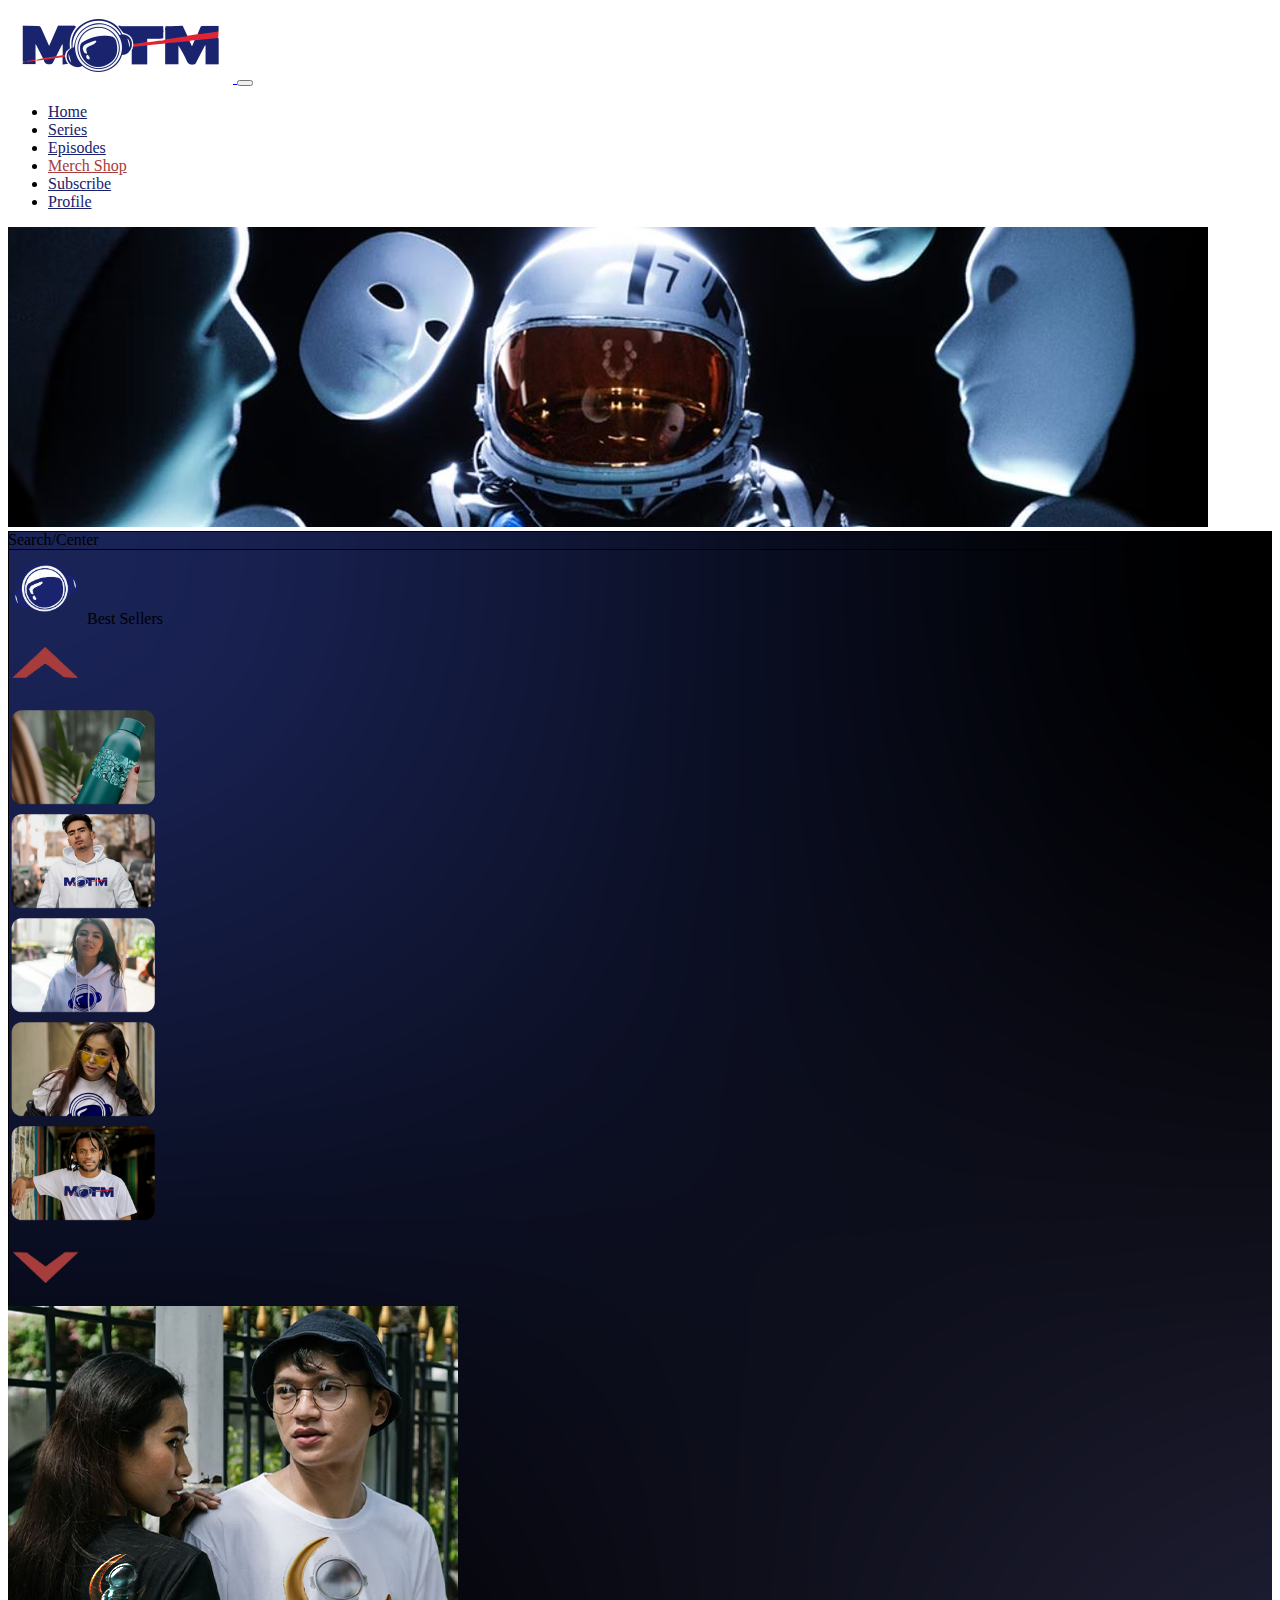
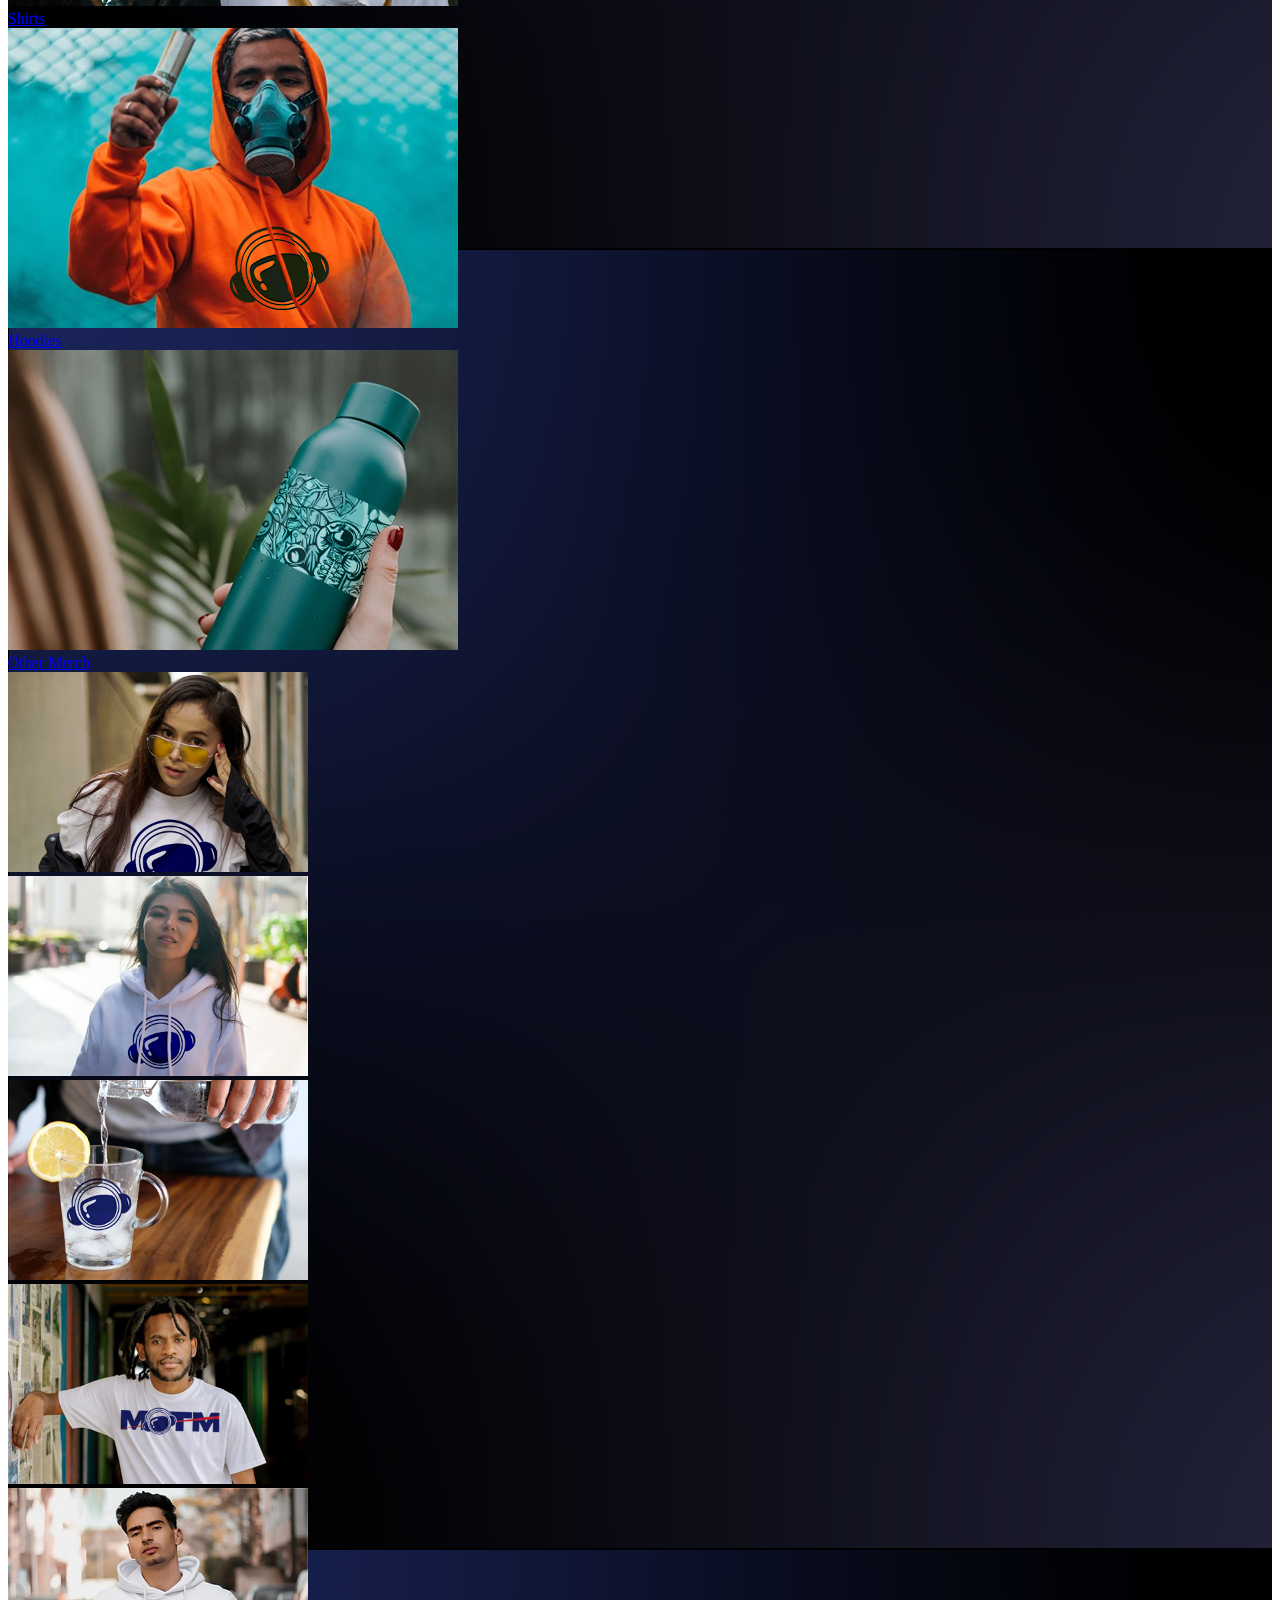
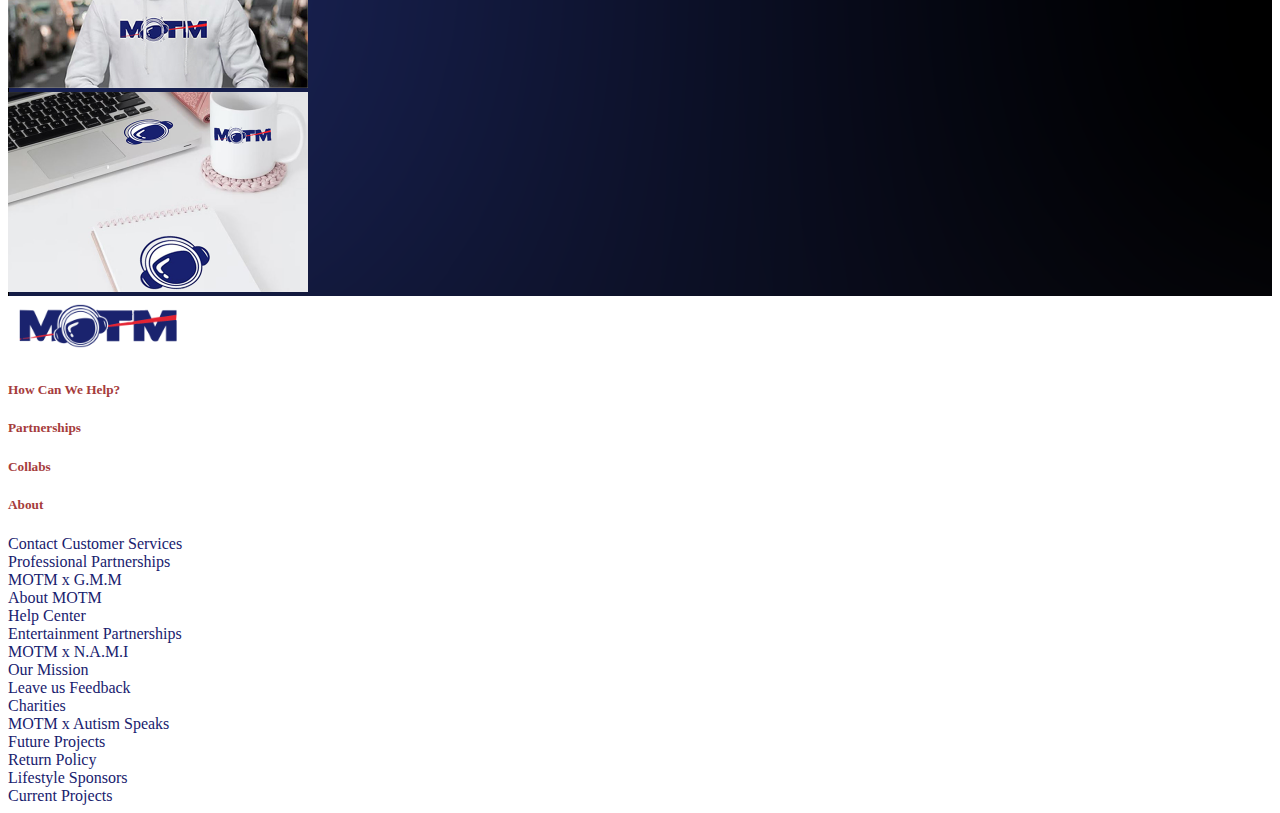
==== commit c43ef9d5: "5/19/2022 7:30pm" ====
--- a/index.html
+++ b/index.html
@@ -16,6 +16,9 @@
   .bg-dashimg{
     background-image: url("images/1x/gradient1.png");
     background-color: #18216E;}
+
+    .mt-0 {
+  margin-top: 1 !important;}
 
 </style>
 
@@ -29,7 +32,7 @@
   <div class="collapse navbar-collapse" id="navbarNav">
     <ul class="navbar-nav">
       <li class="nav-item active">
-        <a class="nav-link" href="#">Home <span class="sr-only">(current)</span></a>
+        <a class="nav-link" href="#">Home <span class="sr-only">     </span></a>
       </li>
       <li class="nav-item">
         <a class="nav-link" href="#">Series</a>
@@ -69,6 +72,7 @@
       <!-- end Banner -->
 
       <!-- start Search -->
+
       <div class= "bg-dashimg">
       <div class= "container border text-white"
       <div class="row">
@@ -101,8 +105,8 @@
 
             <div class="col  ">
               <img src= "images/arrow.red.up.png"
-              alt= "MOTM Icon"
-              title= "Icon"
+              alt= "previous"
+              title= "previous"
               width="auto"
               height="75"/>
             </div>
@@ -245,8 +249,8 @@
 
                       <div class="col  ">
                         <img src= "images/1x/white.shirt.male.png"
-                        alt= "MOTM Logo"
-                        title= "Logo"
+                        alt= "WHite Tshirt"
+                        title= "WHite Tshirt"
                         width="auto"
                         height="200"/>
                       </div>
@@ -290,107 +294,126 @@
                       </div>
                     </div>
 
-                      <div class= "col-2  ">
-                        How can We Help?
+                    <div class= "col-2  ">
+                      <div class= "footer">
+                    <h5>How Can We Help?</h5>
+                  </div>
+                  </div>
+
+                  <div class= "col-2  ">
+                    <div class= "footer">
+                    <h5>Partnerships</h5>
+                  </div>
+                  </div>
+
+                  <div class= "col-2  ">
+                  <div class= "footer">
+                  <h5>Collabs</h5>
+                  </div>
+                  </div>
+
+                  <div class= "col-2  ">
+                  <div class= "footer">
+                  <h5>About</h5>
+                  </div>
+                  </div>
+                  </div>
+
+
+
+                  <div class= "footer2">
+
+                  <div class="row">
+                  <div class= "col-3  ">
+
+                  </div>
+
+                  <div class= "col-2  ">
+                  Contact Customer Services
+                  </div>
+
+                  <div class= "col-2  ">
+                  Professional Partnerships
+                  </div>
+
+                  <div class= "col-2  ">
+                  MOTM x G.M.M
+                  </div>
+                  <div class= "col-2  ">
+                  About MOTM
+                  </div>
+                  </div>
+
+                  <div class="row">
+                  <div class= "col-3  ">
+
+                  </div>
+
+                  <div class= "col-2  ">
+                  Help Center
+                  </div>
+
+                  <div class= "col-2  ">
+                  Entertainment Partnerships
+                  </div>
+
+                  <div class= "col-2  ">
+                  MOTM x N.A.M.I
+                  </div>
+                  <div class= "col-2  ">
+                  Our Mission
+                  </div>
+                  </div>
+
+                  <div class="row">
+                  <div class= "col-3  ">
+
+                  </div>
+
+                  <div class= "col-2  ">
+                  Leave us Feedback
+                  </div>
+
+                  <div class= "col-2  ">
+                  Charities
+                  </div>
+
+                  <div class= "col-2  ">
+                  MOTM x Autism Speaks
+                  </div>
+                  <div class= "col-2  ">
+                  Future Projects
+                  </div>
+                  </div>
+
+                  <div class="row">
+                  <div class= "col-3  ">
+
+                  </div>
+
+                  <div class= "col-2  ">
+                  Return Policy
+                  </div>
+
+                  <div class= "col-2  ">
+                  Lifestyle Sponsors
+                  </div>
+
+                  <div class= "col-2  ">
+
+                  </div>
+                  <div class= "col-2">
+                  Current Projects
+                  </div>
+                  </div>
+                  </div>
+
+
+
+
+
+
                     </div>
-
-                    <div class= "col-2  ">
-                      Partnerships/Sponsors
-                  </div>
-
-                  <div class= "col-2  ">
-                    Collabs
-                </div>
-                <div class= "col-2  ">
-                  About
-                </div>
-                </div>
-
-                <div class="row">
-                  <div class= "col-3  ">
-
-                </div>
-
-                <div class= "col-2  ">
-                  Contact Customer Services
-                </div>
-
-                <div class= "col-2  ">
-                Professional Partnerships
-                </div>
-
-                <div class= "col-2  ">
-                MOTM x G.M.M
-                </div>
-                <div class= "col-2  ">
-                About MOTM
-                </div>
-                </div>
-
-                <div class="row">
-                  <div class= "col-3  ">
-
-                </div>
-
-                <div class= "col-2  ">
-                Help Center
-                </div>
-
-                <div class= "col-2  ">
-                Entertainment Partnerships
-                </div>
-
-                <div class= "col-2  ">
-                MOTM x N.A.M.I
-                </div>
-                <div class= "col-2  ">
-                Our Mission
-                </div>
-                </div>
-
-                <div class="row">
-                  <div class= "col-3  ">
-
-                </div>
-
-                <div class= "col-2  ">
-                  Leave us Feedback
-                </div>
-
-                <div class= "col-2  ">
-                Charities
-                </div>
-
-                <div class= "col-2  ">
-                MOTM x Autism Speaks
-                </div>
-                <div class= "col-2  ">
-                Future Projects
-                </div>
-                </div>
-
-                <div class="row">
-                  <div class= "col-3  ">
-
-                </div>
-
-                <div class= "col-2  ">
-                  Return Policy
-                </div>
-
-                <div class= "col-2  ">
-                Lifestyle Sponsors
-                </div>
-
-                <div class= "col-2  ">
-
-                </div>
-                <div class= "col-2  ">
-                Current Projects
-                </div>
-
-
-      </div>
 
 
 
--- a/css/styles.css
+++ b/css/styles.css
@@ -8,3 +8,10 @@
 .card-title {
   color: #18216E !important;
 }
+
+.footer {
+  color: #A63C3C;
+}
+.footer2 {
+  color: #18216E;
+}
